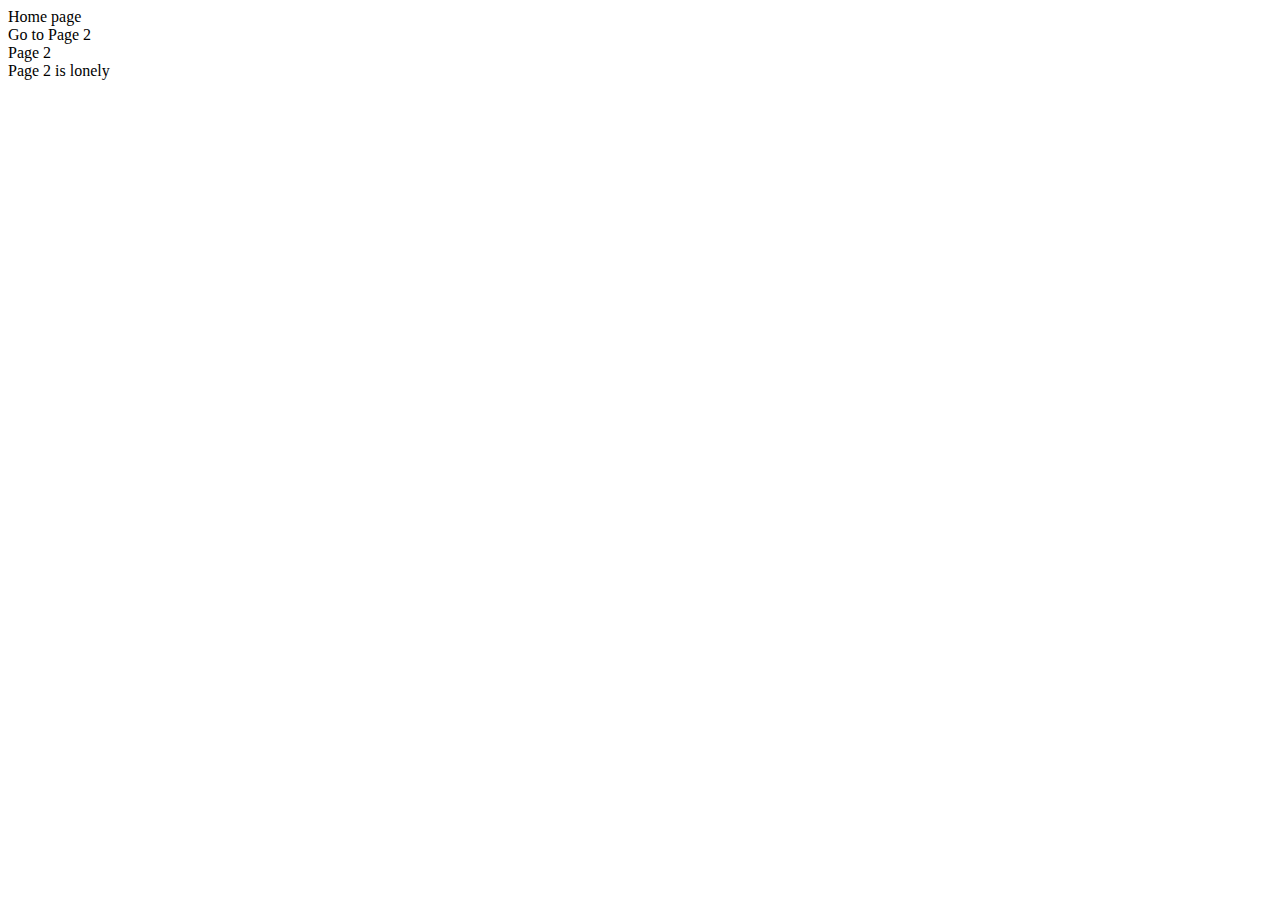
==== 11-mobileapp/index.html @ 69fe101f "【App.jsを使ってみよう】App.jsの学習を開始" ====
<!DOCTYPE html>
<html>
  <head>
    <title>My App</title>
    <meta name="viewport" content="width=device-width, initial-scale=1.0, maximum-scale=1.0, user-scalable=no, minimal-ui">
    <link rel="stylesheet" href="app.min.css">
    <style>
      /* TODO */
    </style>
  </head>

  <body>
    <div class="app-page" data-page="home">
      <div class="app-topbar">
        <div class="app-title">Home page</div>
      </div>
      <div class="app-content">
        <div class="app-section">
          <div class="app-button" data-target="page2">Go to Page 2</div>
        </div>
      </div>
    </div>

    <div class="app-page" data-page="page2">
      <div class="app-topbar">
        <div class="app-button left" data-back data-autotitle></div>
        <div class="app-title">Page 2</div>
      </div>
      <div class="app-content">
        Page 2 is lonely
      </div>
    </div>

    <script src="zepto.js"></script>
    <script src="app.min.js"></script>
    <script>
      App.controller('home', function (page) {
        // put stuff here
      });

      App.controller('page2', function (page) {
        // put stuff here
      });

      try {
        App.restore();
      } catch (err) {
        App.load('home');
      }
    </script>
  </body>
</html>
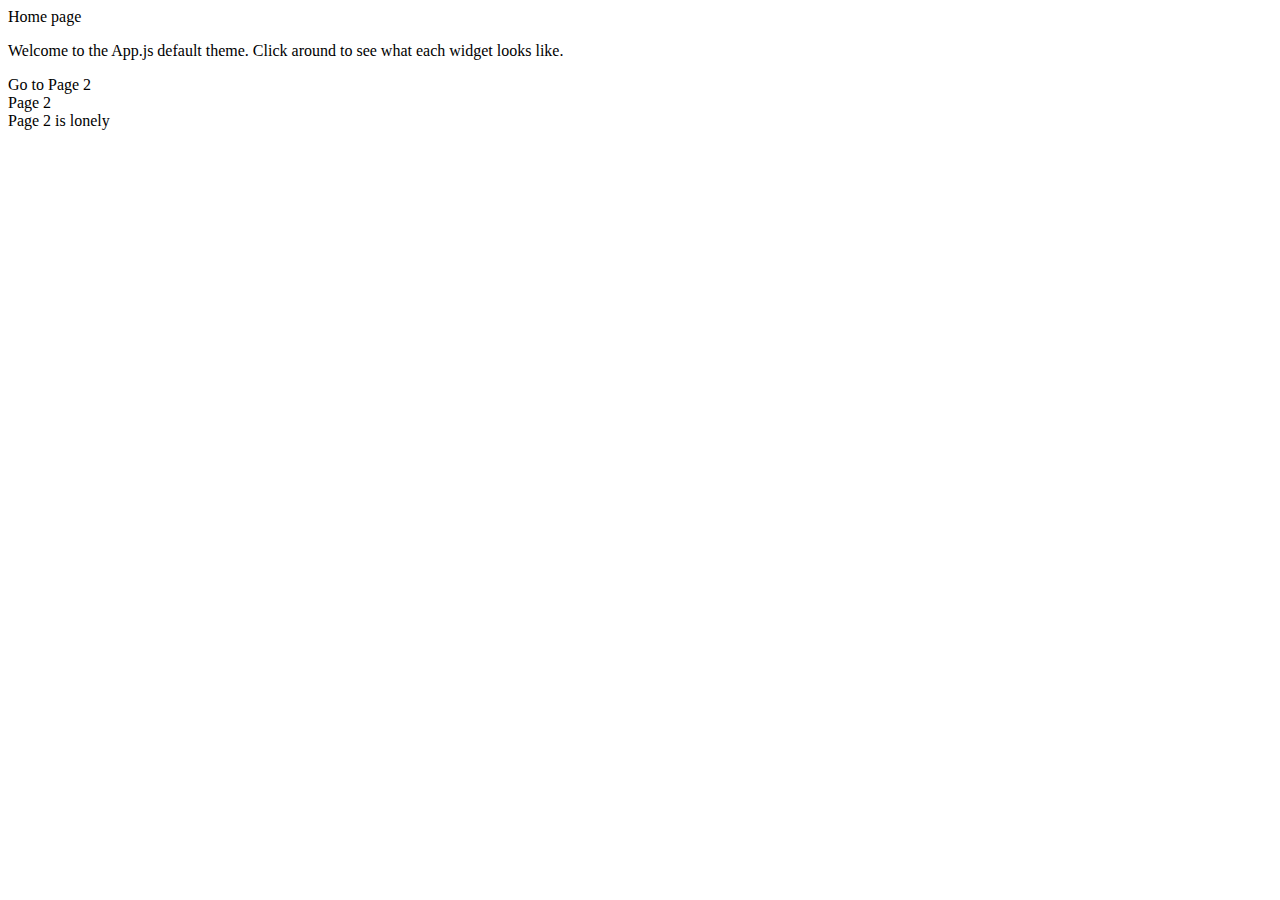
==== commit b9387fa6: "【App.jsを使ってみよう】パラグラフを追加" ====
--- a/11-mobileapp/index.html
+++ b/11-mobileapp/index.html
@@ -15,6 +15,9 @@
         <div class="app-title">Home page</div>
       </div>
       <div class="app-content">
+          <p class="app-section">
+              Welcome to the App.js default theme. Click around to see what each widget looks like.
+          </p>
         <div class="app-section">
           <div class="app-button" data-target="page2">Go to Page 2</div>
         </div>
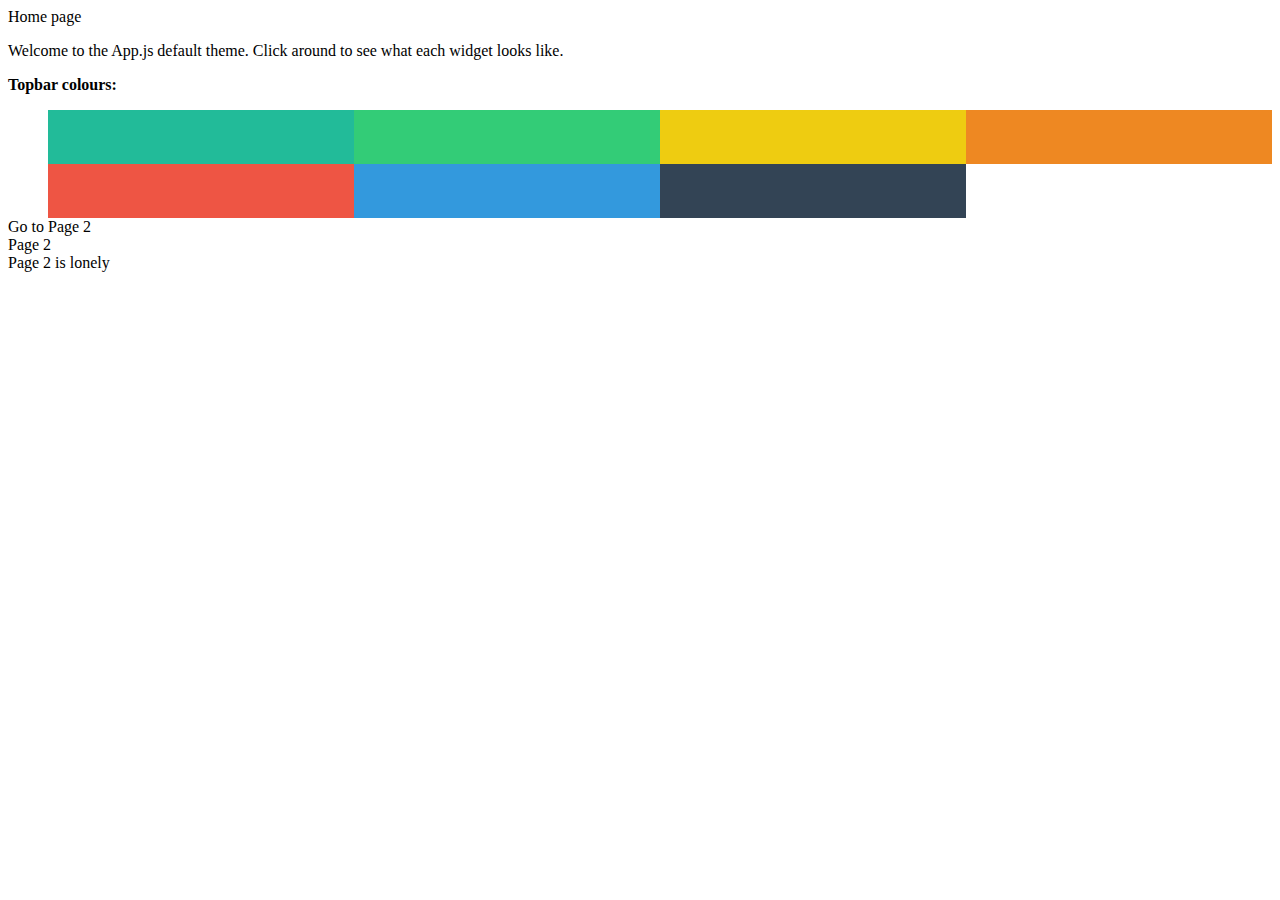
==== commit e3a363f7: "【App.jsを使ってみよう】トップバーの色を変更可能に。" ====
--- a/11-mobileapp/index.html
+++ b/11-mobileapp/index.html
@@ -5,8 +5,74 @@
     <meta name="viewport" content="width=device-width, initial-scale=1.0, maximum-scale=1.0, user-scalable=no, minimal-ui">
     <link rel="stylesheet" href="app.min.css">
     <style>
-      /* TODO */
-    </style>
+        ul.colour-picker li {
+            position: relative;
+            display: block;
+            float: left;
+            height: 54px;
+            width: 25%;
+            -webkit-box-sizing: border-box;
+            box-sizing: border-box;
+        }
+        ul.colour-picker li[data-colour="teal"] {
+            background: #2B9;
+        }
+        ul.colour-picker li[data-colour="green"] {
+            background: #3C7;
+        }
+        ul.colour-picker li[data-colour="yellow"] {
+            background: #EC1;
+        }
+        ul.colour-picker li[data-colour="orange"] {
+            background: #E82;
+        }
+        ul.colour-picker li[data-colour="red"] {
+            background: #E54;
+        }
+        ul.colour-picker li[data-colour="blue"] {
+            background: #39D;
+        }
+        ul.colour-picker li[data-colour="dark-blue"] {
+            background: #345;
+        }
+        ul.colour-picker li[data-colour="white"] {
+            background: #FFF;
+        }
+        ul.colour-picker li.active:before {
+            position: absolute;
+            height: 100%;
+            width: 100%;
+            background: rgba(0,0,0,0.1);
+            content: "";
+        }
+
+        @-webkit-keyframes pulse {
+            0% {
+                background-color: #CCC;
+            }
+            25% {
+                background-color: #EEE;
+            }
+            50% {
+                background-color: #CCC;
+            }
+            75% {
+                background-color: #EEE;
+            }
+            100% {
+                background-color: #CCC;
+            }
+        }
+        .scroll-page .loading {
+            margin: 12px auto;
+            border: 8px solid #AAA;
+            height: 16px;
+            width: 16px;
+            background: #CCC;
+            border-radius: 16px;
+            -webkit-animation: pulse 2s ease-in-out 0s infinite;
+        }
+      </style>
   </head>
 
   <body>
@@ -18,6 +84,20 @@
           <p class="app-section">
               Welcome to the App.js default theme. Click around to see what each widget looks like.
           </p>
+          <div class="app-section">
+              <b>Topbar colours:</b><br>
+              <ul class="colour-picker">
+                  <li data-colour="teal"></li>
+                  <li data-colour="green"></li>
+                  <li data-colour="yellow"></li>
+                  <li data-colour="orange"></li>
+                  <li data-colour="red"></li>
+                  <li data-colour="blue"></li>
+                  <li data-colour="dark-blue"></li>
+                  <li data-colour="white"></li>
+                  <div class="clear"></div>
+              </ul>
+          </div>
         <div class="app-section">
           <div class="app-button" data-target="page2">Go to Page 2</div>
         </div>
@@ -37,8 +117,19 @@
     <script src="zepto.js"></script>
     <script src="app.min.js"></script>
     <script>
-      App.controller('home', function (page) {
-        // put stuff here
+        var oldColour = '';
+        App.controller('home', function (page) {
+          $(page).find('ul.colour-picker li')
+              .clickable()
+              .on('click', function () {
+                colour = $(this).data('colour');
+//                alert(colour);
+                if(oldColour != ''){
+                    $(".app-topbar").removeClass(oldColour);
+                }
+                $(".app-topbar").addClass(colour);
+                oldColour = colour;
+          });
       });
 
       App.controller('page2', function (page) {
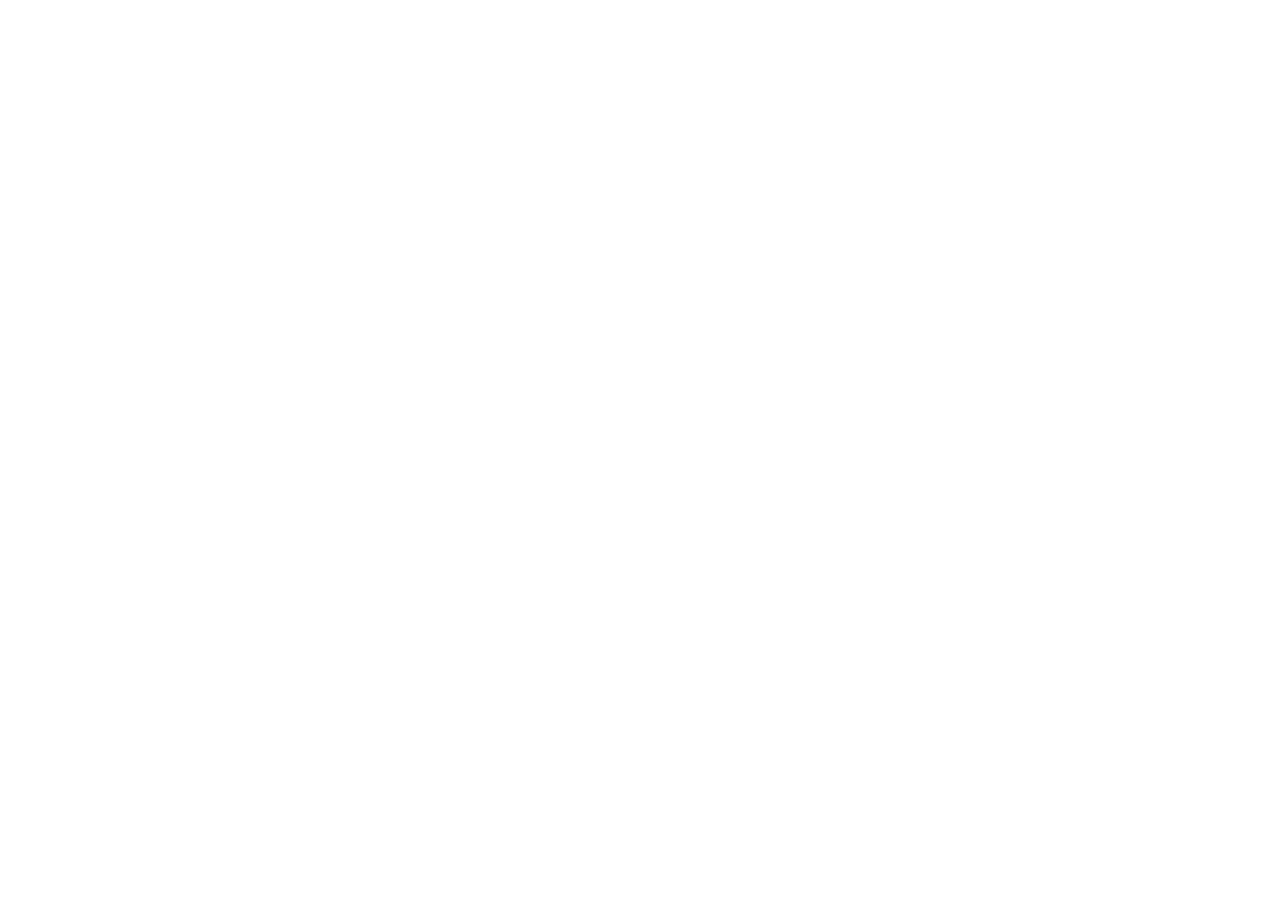
==== commit 00239725: "【ローカルストレージを使ってみよう】ローカルストレージの学習" ====
--- a/11-mobileapp/index.html
+++ b/11-mobileapp/index.html
@@ -4,143 +4,23 @@
     <title>My App</title>
     <meta name="viewport" content="width=device-width, initial-scale=1.0, maximum-scale=1.0, user-scalable=no, minimal-ui">
     <link rel="stylesheet" href="app.min.css">
-    <style>
-        ul.colour-picker li {
-            position: relative;
-            display: block;
-            float: left;
-            height: 54px;
-            width: 25%;
-            -webkit-box-sizing: border-box;
-            box-sizing: border-box;
-        }
-        ul.colour-picker li[data-colour="teal"] {
-            background: #2B9;
-        }
-        ul.colour-picker li[data-colour="green"] {
-            background: #3C7;
-        }
-        ul.colour-picker li[data-colour="yellow"] {
-            background: #EC1;
-        }
-        ul.colour-picker li[data-colour="orange"] {
-            background: #E82;
-        }
-        ul.colour-picker li[data-colour="red"] {
-            background: #E54;
-        }
-        ul.colour-picker li[data-colour="blue"] {
-            background: #39D;
-        }
-        ul.colour-picker li[data-colour="dark-blue"] {
-            background: #345;
-        }
-        ul.colour-picker li[data-colour="white"] {
-            background: #FFF;
-        }
-        ul.colour-picker li.active:before {
-            position: absolute;
-            height: 100%;
-            width: 100%;
-            background: rgba(0,0,0,0.1);
-            content: "";
-        }
 
-        @-webkit-keyframes pulse {
-            0% {
-                background-color: #CCC;
-            }
-            25% {
-                background-color: #EEE;
-            }
-            50% {
-                background-color: #CCC;
-            }
-            75% {
-                background-color: #EEE;
-            }
-            100% {
-                background-color: #CCC;
-            }
-        }
-        .scroll-page .loading {
-            margin: 12px auto;
-            border: 8px solid #AAA;
-            height: 16px;
-            width: 16px;
-            background: #CCC;
-            border-radius: 16px;
-            -webkit-animation: pulse 2s ease-in-out 0s infinite;
-        }
-      </style>
   </head>
 
   <body>
-    <div class="app-page" data-page="home">
-      <div class="app-topbar">
-        <div class="app-title">Home page</div>
-      </div>
-      <div class="app-content">
-          <p class="app-section">
-              Welcome to the App.js default theme. Click around to see what each widget looks like.
-          </p>
-          <div class="app-section">
-              <b>Topbar colours:</b><br>
-              <ul class="colour-picker">
-                  <li data-colour="teal"></li>
-                  <li data-colour="green"></li>
-                  <li data-colour="yellow"></li>
-                  <li data-colour="orange"></li>
-                  <li data-colour="red"></li>
-                  <li data-colour="blue"></li>
-                  <li data-colour="dark-blue"></li>
-                  <li data-colour="white"></li>
-                  <div class="clear"></div>
-              </ul>
-          </div>
-        <div class="app-section">
-          <div class="app-button" data-target="page2">Go to Page 2</div>
-        </div>
-      </div>
-    </div>
+      
+      <script src="zepto.js"></script>
+      <script type="text/javascript">
+        if(typeof(Storage) !== "undefined"){
+            var names = [];
+//            names[0] = prompt("New Member name?");
+//            localStorage.setItem("names", JSON.stringify(names));
+            var storedNames = JSON.parse(localStorage.getItem("names"));
+            alert(storedNames[0]);
+        } else {
+            alert("ローカルストレージに対応していません");
+        }
+      </script>
 
-    <div class="app-page" data-page="page2">
-      <div class="app-topbar">
-        <div class="app-button left" data-back data-autotitle></div>
-        <div class="app-title">Page 2</div>
-      </div>
-      <div class="app-content">
-        Page 2 is lonely
-      </div>
-    </div>
-
-    <script src="zepto.js"></script>
-    <script src="app.min.js"></script>
-    <script>
-        var oldColour = '';
-        App.controller('home', function (page) {
-          $(page).find('ul.colour-picker li')
-              .clickable()
-              .on('click', function () {
-                colour = $(this).data('colour');
-//                alert(colour);
-                if(oldColour != ''){
-                    $(".app-topbar").removeClass(oldColour);
-                }
-                $(".app-topbar").addClass(colour);
-                oldColour = colour;
-          });
-      });
-
-      App.controller('page2', function (page) {
-        // put stuff here
-      });
-
-      try {
-        App.restore();
-      } catch (err) {
-        App.load('home');
-      }
-    </script>
   </body>
 </html>
